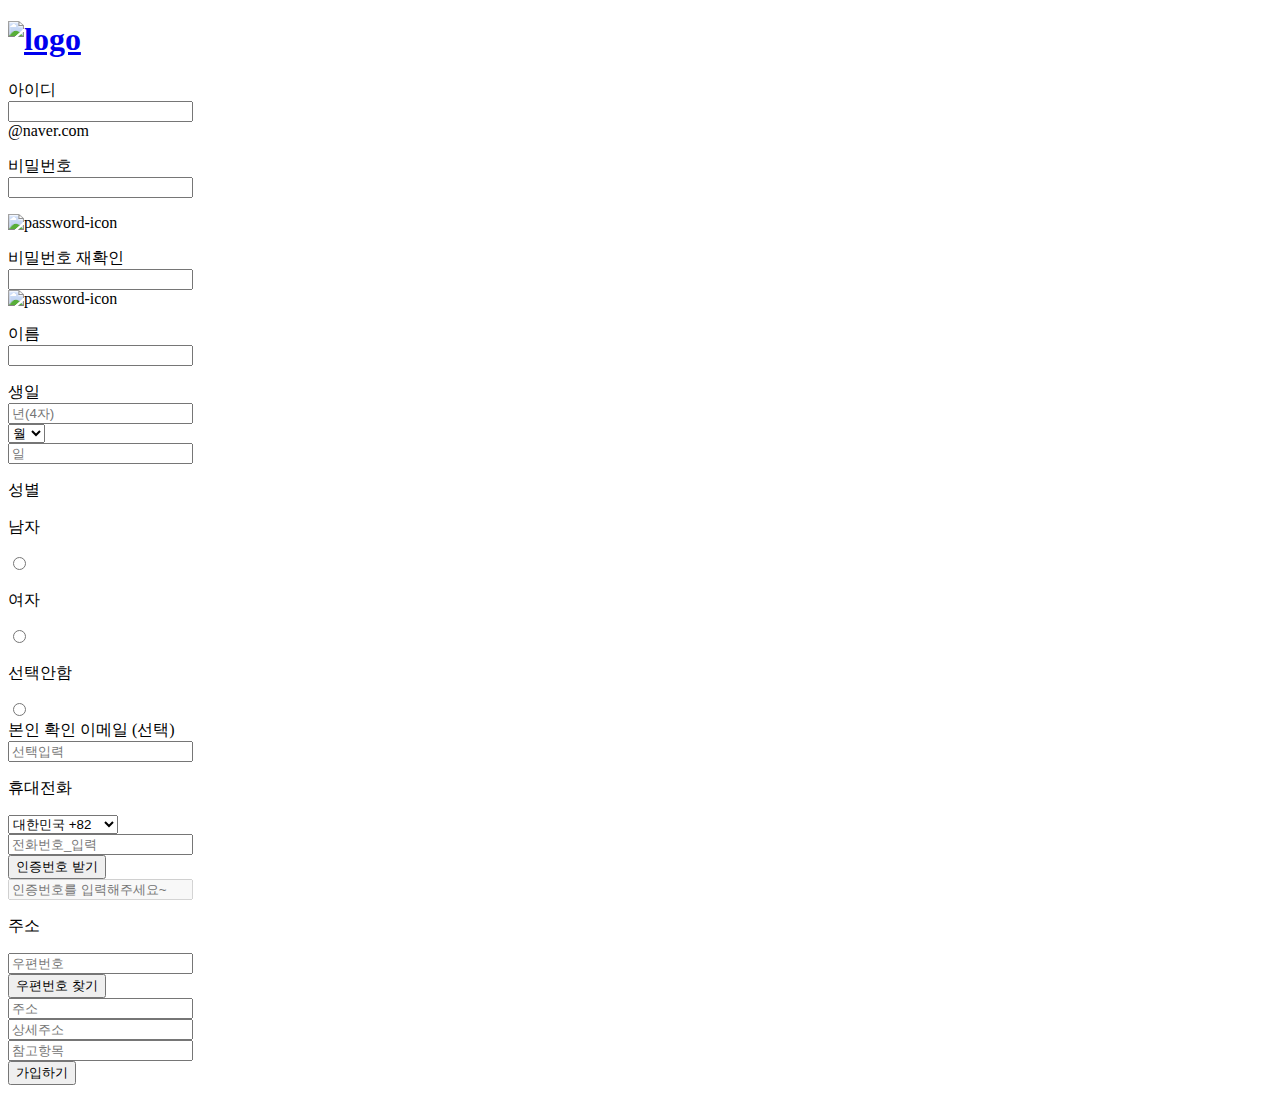
==== index.html @ f6fb5341 "first commit" ====
<!DOCTYPE html>
<html lang="ko">
<head>
  <meta charset="UTF-8">
  <meta name="viewport" content="width=device-width, initial-scale=1.0">
  <title>join</title>
  <!--JQuery CDN-->

  <link rel="stylesheet" href="../0802/style.css">
</head>
<body>
  <header>
    <h1 class="logo">
      <a href="https://www.naver.com/">
      <img src="../0802/images/logo.png" alt="logo">
      </a>
    </h1>
  </header>
  <section class="join-list-box">
    <form action="./seindex.html" id="join-forn">
     <div class="join-box-item userid">
       <label >아이디
        <div class="input-box">
          <input type="text" name="userid">
          <div>@naver.com</div>
        </div>
       </label>
       <p class="warn"></p>
      </div>
      <div class="join-box-item userpw">
        <label>비밀번호
          <div class="input-box">
            <input type="password" name="userpw">
          </div>
          <p></p>
          <img src="../0802/images/pw-close.png" alt="password-icon">
        </label>
        <p class="warn"></p>
      </div>
      <div class="join-box-item userpw-chk">
        <label>비밀번호 재확인
          <div class="input-box">
            <input type="password" name="userpw-chk">
          </div>
          
          <img src="../0802/images/pw-close.png" alt="password-icon">
        </label>
        <p class="warn"></p>
      </div>
      <div class="join-box-item username">
        <label>이름
          <div class="input-box">
            <input type="text" name="username">
          </div>
          
         
        </label>
        <p class="warn"></p>
      </div>
      <div class="join-box-item birth">
        <label>생일
          <div class="three-box">
          
            <input type="text" name="year" id="year" maxlength="4" placeholder="년(4자)">
          </div>
          <div class="input-box">
            <select name="month" id="month">
              <option value="">월</option>
              <option value="1">1</option>
              <option value="2">2</option>
              <option value="3">3</option>
              <option value="4">4</option>
              <option value="5">5</option>
              <option value="6">6</option>
              <option value="7">7</option>
              <option value="8">8</option>
              <option value="9">9</option>
              <option value="10">10</option>
              <option value="11">11</option>
              <option value="12">12</option>
            </select>
          </div>
          <div class="input-box">
            <input type="text" name="date" id="date" maxlength="2" placeholder="일">
          </div>
          </div>
          <p></p>
          
        </label>
        <p class="warn"></p>
      </div>
      <div class="join-item gender">
        <p>성별</p>
        <div class="three-box">
          <div class="input-box">
            <p>남자</p>
            <input type="radio" name="gender" value="0" id="male">
          </div>
          <div class="input-box">
            <p>여자</p>
            <input type="radio" name="gender" value="1" id="female">
          </div>
          <div class="input-box">
            <p>선택안함</p>
            <input type="radio" name="gender" value="2" id="no-gender">
          </div>
        </div>
      </div>
      <div class="join-box-item usermail">
        <label>본인 확인 이메일
          <span class="text-secondary">(선택)</span>
          <div class="input-box">
            <input type="text" name="usermail" id="email" placeholder="선택입력">
          </div>
        </label>
        <p class="warn"></p>
      </div>
      <div class="join-box-item phone">
        <p>휴대전화</p>
        <div class="input-box">
          <select name="country">
            <option value="233">가나 +233</option>
            <option value="30">그리스 +30</option>
            <option value="82" selected>대한민국 +82</option>
            <option value="49">독일 +49</option>
            <option value="960">몰디브 +960</option>
            <option value="1">미국/캐나다 +1</option>
            <option value="254">케나 +254</option>
          </select>
        </div>
      </div>
      <div class="phonenum">
        <div class="input-box">
          <input type="text" name="phonenum" placeholder="전화번호_입력">
        </div>
        <button type="button" id="veribtn" class="btn-primary">인증번호 받기</button>

      </div>
      <div class="input-box disinput">
        <input disabled type="text" id="veritext" name="veritext" placeholder="인증번호를 입력해주세요~">
        <div></div>
        <p class="warn"></p>
      </div>
      <div class="join-box-item address">
        <p>주소</p>
        <div class="postnum">
          <div class="input-box">
            <input type="text" placeholder="우편번호">

          </div>
          <button type="button" class="btn-primary">우편번호 찾기</button>
        </div>
        <div class="input-box">
          <input type="text" placeholder="주소">
        </div>
        <div class="input-box">
          <input type="text" placeholder="상세주소">
        </div>
        <div class="input-box">
          <input type="text" placeholder="참고항목">
        </div>
        
      </div>
      <button type="submit" id="joinbtn" class="btn-primary">가입하기</button>
    </form>
    
  </section>
   
    
  
 <script src="../0802/javascript.js"></script> 
</body>
</html>
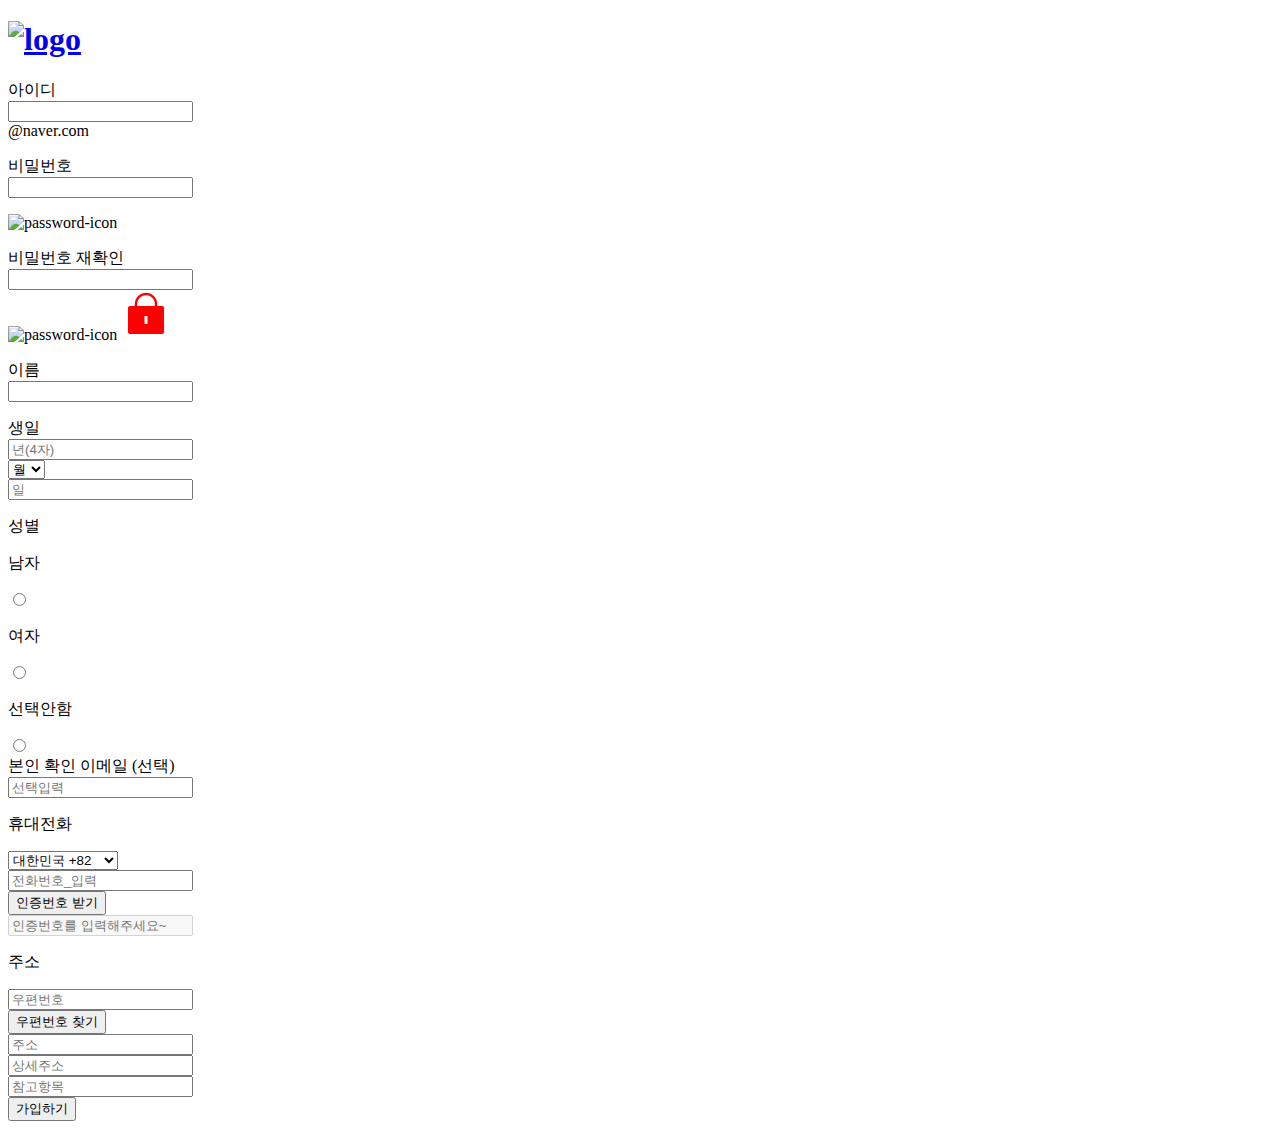
==== commit 0206f5a7: "📝 회원가입" ====
--- a/index.html
+++ b/index.html
@@ -5,7 +5,7 @@
   <meta name="viewport" content="width=device-width, initial-scale=1.0">
   <title>join</title>
   <!--JQuery CDN-->
-
+  <script src="https://code.jquery.com/jquery-3.7.0.min.js" integrity="sha256-2Pmvv0kuTBOenSvLm6bvfBSSHrUJ+3A7x6P5Ebd07/g=" crossorigin="anonymous"></script>
   <link rel="stylesheet" href="../0802/style.css">
 </head>
 <body>
@@ -44,6 +44,8 @@
           </div>
           
           <img src="../0802/images/pw-close.png" alt="password-icon">
+          <img src="/images/red.png" alt="red-icon">
+         
         </label>
         <p class="warn"></p>
       </div>
@@ -87,6 +89,7 @@
           <p></p>
           
         </label>
+        
         <p class="warn"></p>
       </div>
       <div class="join-item gender">
